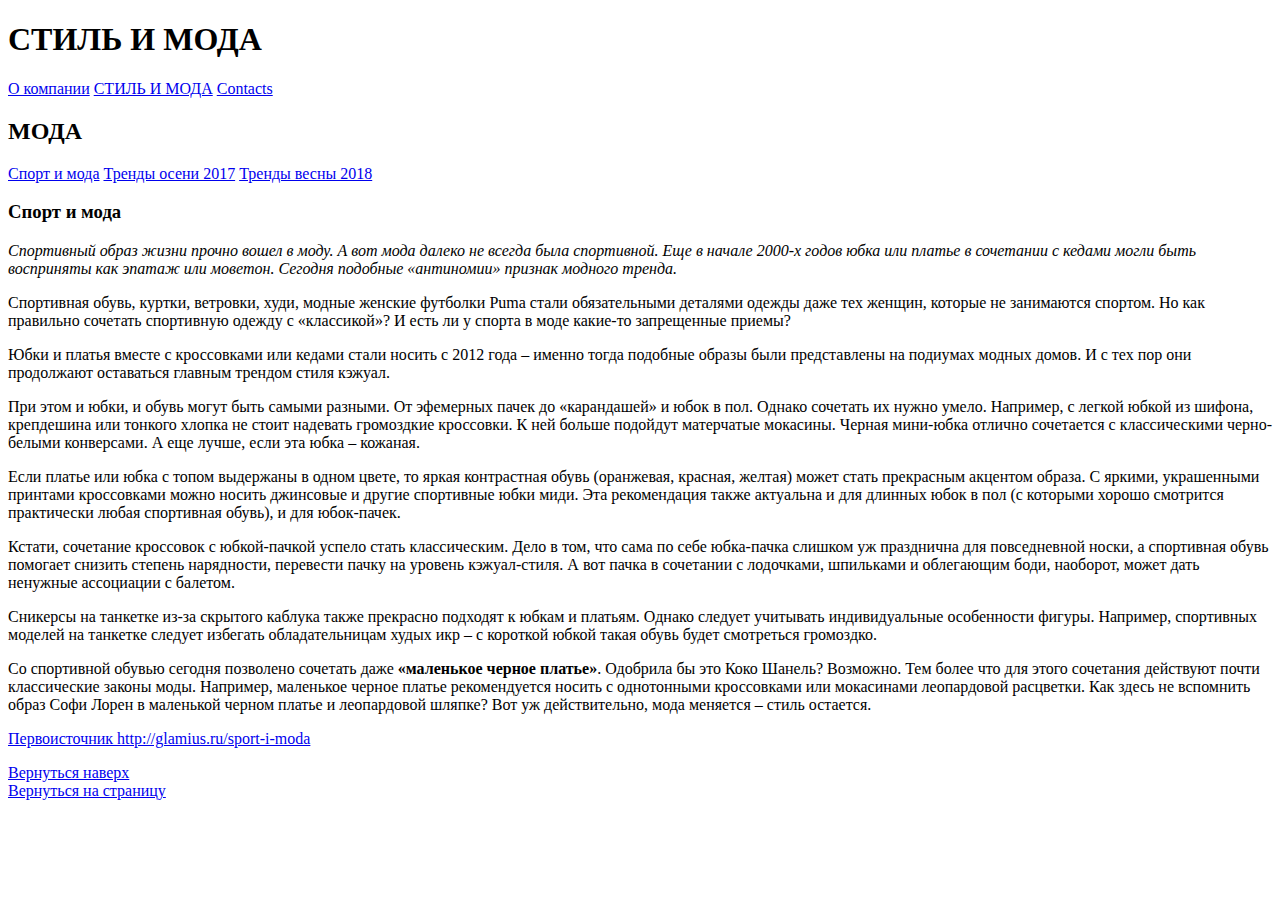
==== article-3.html @ bf3ef7d1 "структура готова" ====
<!doctype html>
<html>
<head>
    <meta charset="utf-8">
    <!--document title -->
    <title>STYLE</title>
</head>

<body id="top">
  <header>
    <h1>СТИЛЬ И МОДА</h1>
    <nav>
      <a href="index.html">О компании</a>
      <a href="article.html">СТИЛЬ И МОДА</a>
      <a href="contacts.html">Contacts</a>
    </nav>

  </header>
  <h2>МОДА</h2>
    <nav>
      <a href="article-3.html">Спорт и мода</a>
      <!--ready-->
      <a href="article-4.html">Тренды осени 2017</a>
          <!--to be written-->
      <a href="article-5.html">Тренды весны 2018</a>
          <!--to be written-->
    </nav>
  <article id="article-3">
    <!--Данная страница будет содердать только одну статью-->
    <h3>Спорт и мода</h3>
    <p><em>Спортивный образ жизни прочно вошел в моду. А вот мода далеко не всегда была спортивной. Еще в начале 2000-х годов юбка или платье в сочетании с кедами могли быть восприняты как эпатаж или моветон. Сегодня подобные «антиномии» признак модного тренда.</em></p>
    <p>Спортивная обувь, куртки, ветровки, худи, модные женские футболки Puma стали обязательными деталями одежды даже тех женщин, которые не занимаются спортом. Но как правильно сочетать спортивную одежду с «классикой»? И есть ли у спорта в моде какие-то запрещенные приемы?</p>
    <p>Юбки и платья вместе с кроссовками или кедами стали носить с 2012 года – именно тогда подобные образы были представлены на подиумах модных домов. И с тех пор они продолжают оставаться главным трендом стиля кэжуал.</p>
    <p>При этом и юбки, и обувь могут быть самыми разными. От эфемерных пачек до «карандашей» и юбок в пол. Однако сочетать их нужно умело. Например, с легкой юбкой из шифона, крепдешина или тонкого хлопка не стоит надевать громоздкие кроссовки. К ней больше подойдут матерчатые мокасины. Черная мини-юбка отлично сочетается с классическими черно-белыми конверсами. А еще лучше, если эта юбка – кожаная.</p>
    <p>Если платье или юбка с топом выдержаны в одном цвете, то яркая контрастная обувь (оранжевая, красная, желтая) может стать прекрасным акцентом образа. С яркими, украшенными принтами кроссовками можно носить джинсовые и другие спортивные юбки миди. Эта рекомендация также актуальна и для длинных юбок в пол (с которыми хорошо смотрится практически любая спортивная обувь), и для юбок-пачек.</p>
    <p>Кстати, сочетание кроссовок с юбкой-пачкой успело стать классическим. Дело в том, что сама по себе юбка-пачка слишком уж празднична для повседневной носки, а спортивная обувь помогает снизить степень нарядности, перевести пачку на уровень кэжуал-стиля. А вот пачка в сочетании с лодочками, шпильками и облегающим боди, наоборот, может дать ненужные ассоциации с балетом.</p>
    <p>Сникерсы на танкетке из-за скрытого каблука также прекрасно подходят к юбкам и платьям. Однако следует учитывать индивидуальные особенности фигуры. Например, спортивных моделей на танкетке следует избегать обладательницам худых икр – с короткой юбкой такая обувь будет смотреться громоздко.</p>
    <p>Со спортивной обувью сегодня позволено сочетать даже <strong>«маленькое черное платье»</strong>. Одобрила бы это Коко Шанель? Возможно. Тем более что для этого сочетания действуют почти классические законы моды. Например, маленькое черное платье рекомендуется носить с однотонными кроссовками или мокасинами леопардовой расцветки. Как здесь не вспомнить образ Софи Лорен в маленькой черном платье и леопардовой шляпке? Вот уж действительно, мода меняется – стиль остается.<p/>
      <a href="http://glamius.ru/sport-i-moda" target="_blank">Первоисточник http://glamius.ru/sport-i-moda</a>
  </article>
  <a href="#top">Вернуться наверх</a>
  <nav>
    <a href="article.html">Вернуться на страницу</a>
  </nav>


</body>
</html>
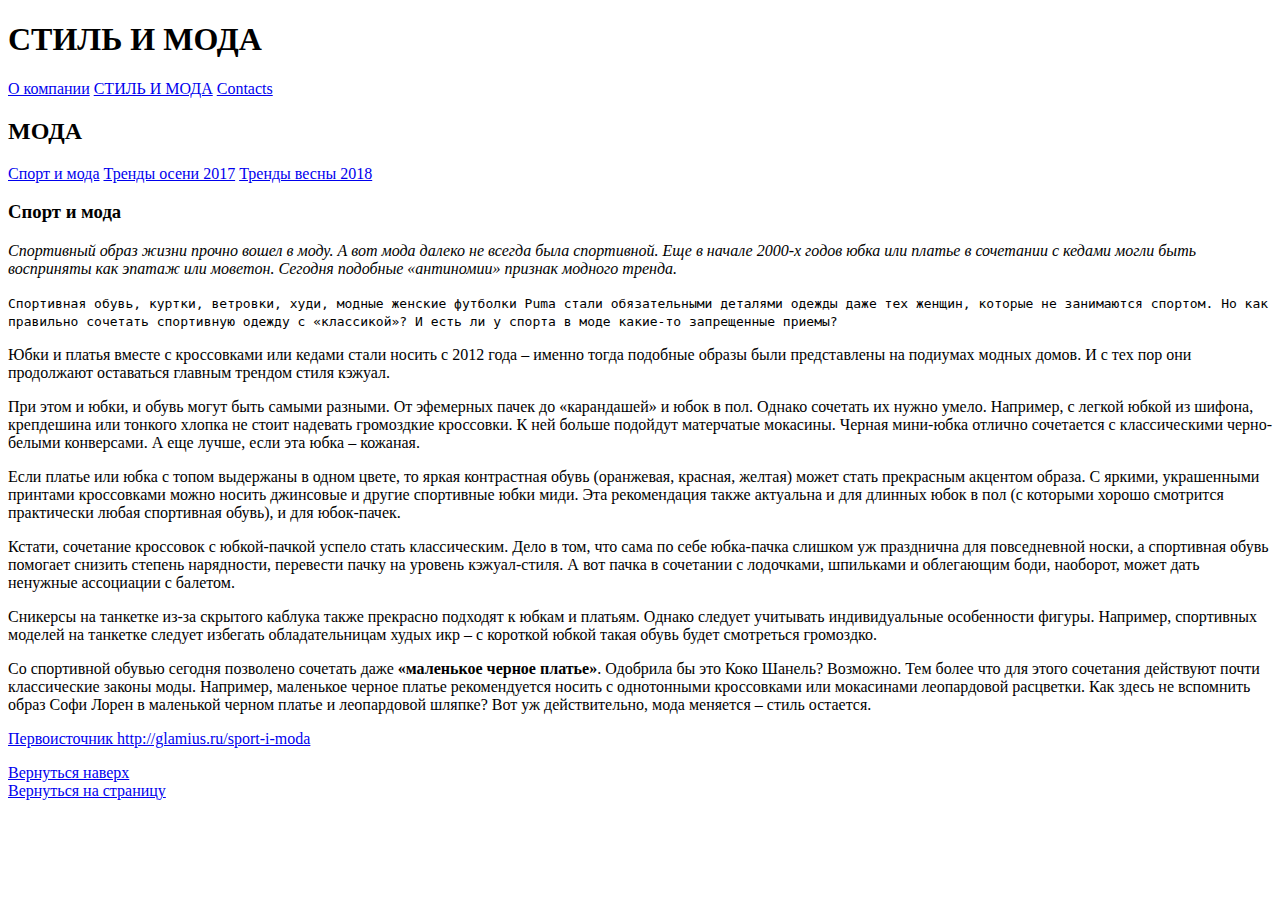
==== commit 9ad5ac0d: "Домашнее задание №1 готово" ====
--- a/article-3.html
+++ b/article-3.html
@@ -29,7 +29,7 @@
     <!--Данная страница будет содердать только одну статью-->
     <h3>Спорт и мода</h3>
     <p><em>Спортивный образ жизни прочно вошел в моду. А вот мода далеко не всегда была спортивной. Еще в начале 2000-х годов юбка или платье в сочетании с кедами могли быть восприняты как эпатаж или моветон. Сегодня подобные «антиномии» признак модного тренда.</em></p>
-    <p>Спортивная обувь, куртки, ветровки, худи, модные женские футболки Puma стали обязательными деталями одежды даже тех женщин, которые не занимаются спортом. Но как правильно сочетать спортивную одежду с «классикой»? И есть ли у спорта в моде какие-то запрещенные приемы?</p>
+    <p><tt>Спортивная обувь, куртки, ветровки, худи, модные женские футболки Puma стали обязательными деталями одежды даже тех женщин, которые не занимаются спортом. Но как правильно сочетать спортивную одежду с «классикой»? И есть ли у спорта в моде какие-то запрещенные приемы?</tt></p>
     <p>Юбки и платья вместе с кроссовками или кедами стали носить с 2012 года – именно тогда подобные образы были представлены на подиумах модных домов. И с тех пор они продолжают оставаться главным трендом стиля кэжуал.</p>
     <p>При этом и юбки, и обувь могут быть самыми разными. От эфемерных пачек до «карандашей» и юбок в пол. Однако сочетать их нужно умело. Например, с легкой юбкой из шифона, крепдешина или тонкого хлопка не стоит надевать громоздкие кроссовки. К ней больше подойдут матерчатые мокасины. Черная мини-юбка отлично сочетается с классическими черно-белыми конверсами. А еще лучше, если эта юбка – кожаная.</p>
     <p>Если платье или юбка с топом выдержаны в одном цвете, то яркая контрастная обувь (оранжевая, красная, желтая) может стать прекрасным акцентом образа. С яркими, украшенными принтами кроссовками можно носить джинсовые и другие спортивные юбки миди. Эта рекомендация также актуальна и для длинных юбок в пол (с которыми хорошо смотрится практически любая спортивная обувь), и для юбок-пачек.</p>
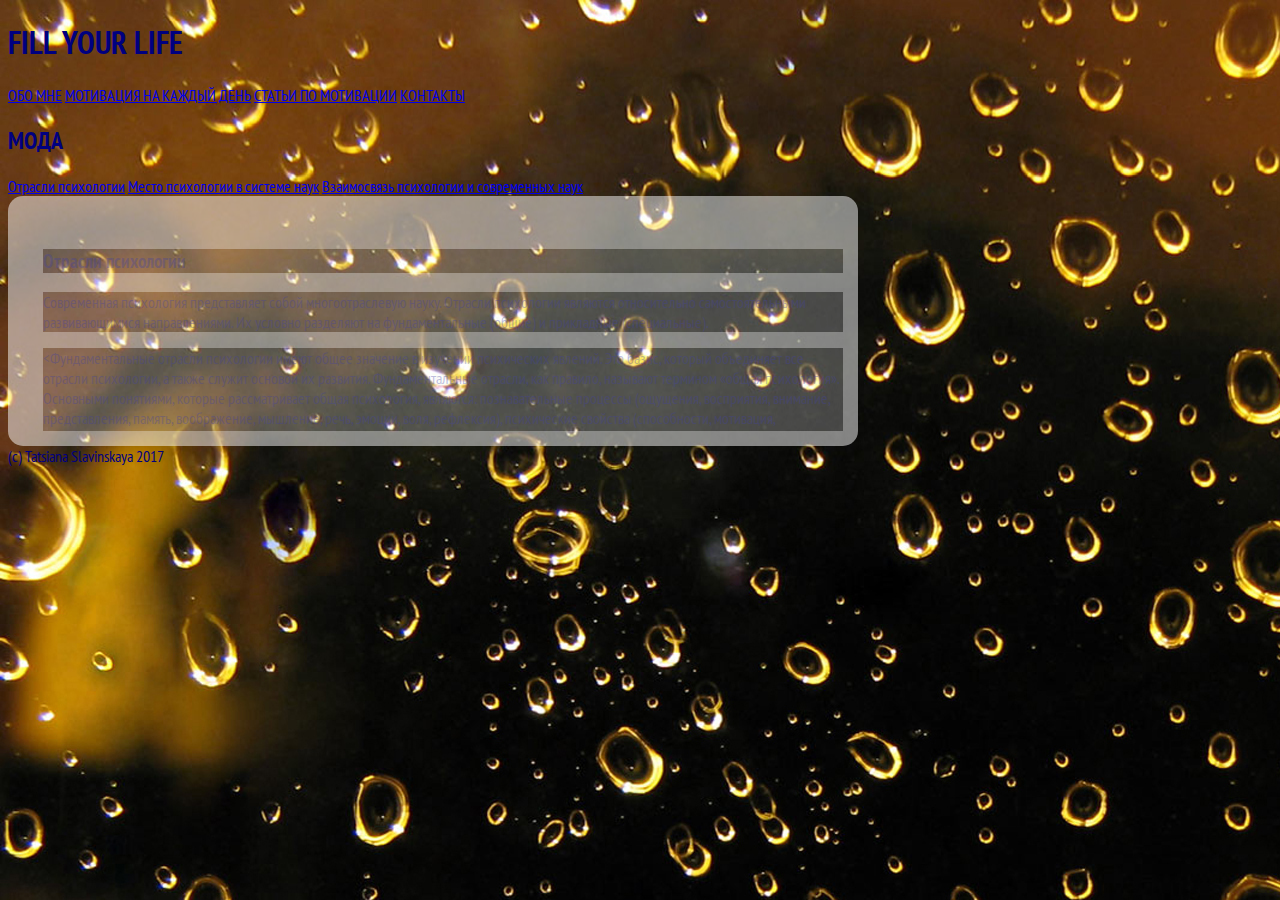
==== commit f56eb42b: "Experiments... are going :P" ====
--- a/article-3.html
+++ b/article-3.html
@@ -3,46 +3,47 @@
 <head>
     <meta charset="utf-8">
     <!--document title -->
-    <title>STYLE</title>
+    <title>FILL YOUR LIFE</title>
+    <link href="https://fonts.googleapis.com/css?family=PT+Sans+Narrow:400,700&amp;subset=cyrillic-ext" rel="stylesheet">
+    <link rel="stylesheet" href="style2.css">
 </head>
 
-<body id="top">
+<body>
   <header>
-    <h1>СТИЛЬ И МОДА</h1>
+    <h1>FILL YOUR LIFE</h1>
     <nav>
-      <a href="index.html">О компании</a>
-      <a href="article.html">СТИЛЬ И МОДА</a>
-      <a href="contacts.html">Contacts</a>
+      <a href="article.html">ОБО МНЕ</a>
+      <a href="article.html">МОТИВАЦИЯ НА КАЖДЫЙ ДЕНЬ</a>
+      <!--Добавить страницу по мотивации на каждый день-->
+      <a href="article.html">СТАТЬИ ПО МОТИВАЦИИ</a>
+      <!--Добавить страницу для статей-->
+      <a href="contacts.html">КОНТАКТЫ</a>
     </nav>
+  </header>
 
-  </header>
   <h2>МОДА</h2>
     <nav>
-      <a href="article-3.html">Спорт и мода</a>
-      <!--ready-->
-      <a href="article-4.html">Тренды осени 2017</a>
-          <!--to be written-->
-      <a href="article-5.html">Тренды весны 2018</a>
-          <!--to be written-->
+    <a href="article-3.html">Отрасли психологии</a>
+    <!--ready-->
+    <a href="article-4.html">Место психологии в системе наук</a>
+        <!--to be written-->
+    <a href="article-5.html">Взаимосвязь психологии и современных наук</a>
+        <!--to be written-->
     </nav>
-  <article id="article-3">
-    <!--Данная страница будет содердать только одну статью-->
-    <h3>Спорт и мода</h3>
-    <p><em>Спортивный образ жизни прочно вошел в моду. А вот мода далеко не всегда была спортивной. Еще в начале 2000-х годов юбка или платье в сочетании с кедами могли быть восприняты как эпатаж или моветон. Сегодня подобные «антиномии» признак модного тренда.</em></p>
-    <p><tt>Спортивная обувь, куртки, ветровки, худи, модные женские футболки Puma стали обязательными деталями одежды даже тех женщин, которые не занимаются спортом. Но как правильно сочетать спортивную одежду с «классикой»? И есть ли у спорта в моде какие-то запрещенные приемы?</tt></p>
-    <p>Юбки и платья вместе с кроссовками или кедами стали носить с 2012 года – именно тогда подобные образы были представлены на подиумах модных домов. И с тех пор они продолжают оставаться главным трендом стиля кэжуал.</p>
-    <p>При этом и юбки, и обувь могут быть самыми разными. От эфемерных пачек до «карандашей» и юбок в пол. Однако сочетать их нужно умело. Например, с легкой юбкой из шифона, крепдешина или тонкого хлопка не стоит надевать громоздкие кроссовки. К ней больше подойдут матерчатые мокасины. Черная мини-юбка отлично сочетается с классическими черно-белыми конверсами. А еще лучше, если эта юбка – кожаная.</p>
-    <p>Если платье или юбка с топом выдержаны в одном цвете, то яркая контрастная обувь (оранжевая, красная, желтая) может стать прекрасным акцентом образа. С яркими, украшенными принтами кроссовками можно носить джинсовые и другие спортивные юбки миди. Эта рекомендация также актуальна и для длинных юбок в пол (с которыми хорошо смотрится практически любая спортивная обувь), и для юбок-пачек.</p>
-    <p>Кстати, сочетание кроссовок с юбкой-пачкой успело стать классическим. Дело в том, что сама по себе юбка-пачка слишком уж празднична для повседневной носки, а спортивная обувь помогает снизить степень нарядности, перевести пачку на уровень кэжуал-стиля. А вот пачка в сочетании с лодочками, шпильками и облегающим боди, наоборот, может дать ненужные ассоциации с балетом.</p>
-    <p>Сникерсы на танкетке из-за скрытого каблука также прекрасно подходят к юбкам и платьям. Однако следует учитывать индивидуальные особенности фигуры. Например, спортивных моделей на танкетке следует избегать обладательницам худых икр – с короткой юбкой такая обувь будет смотреться громоздко.</p>
-    <p>Со спортивной обувью сегодня позволено сочетать даже <strong>«маленькое черное платье»</strong>. Одобрила бы это Коко Шанель? Возможно. Тем более что для этого сочетания действуют почти классические законы моды. Например, маленькое черное платье рекомендуется носить с однотонными кроссовками или мокасинами леопардовой расцветки. Как здесь не вспомнить образ Софи Лорен в маленькой черном платье и леопардовой шляпке? Вот уж действительно, мода меняется – стиль остается.<p/>
-      <a href="http://glamius.ru/sport-i-moda" target="_blank">Первоисточник http://glamius.ru/sport-i-moda</a>
-  </article>
-  <a href="#top">Вернуться наверх</a>
-  <nav>
-    <a href="article.html">Вернуться на страницу</a>
-  </nav>
+    <section class="shell">
+      <article class="arti" id="article-3" style="overflow:auto">
+        <!--Данная страница будет содердать только одну статью-->
+        <h3>Отрасли психологии</h3>
+        <p>Современная психология представляет собой многоотраслевую науку. Отрасли психологии являются относительно самостоятельными развивающимися направлениями. Их условно разделяют на фундаментальные (общие) и прикладные (специальные).</p>
+        <p><Фундаментальные отрасли психологии имеют общее значение в изучении психических явлений. Это базис, который объединяет все отрасли психологии, а также служит основой их развития. Фундаментальные отрасли, как правило, называют термином «общая психология». Основными понятиями, которые рассматривает общая психология, являются: познавательные процессы (ощущения, восприятия, внимание, представления, память, воображение, мышление, речь, эмоции, воля, рефлексия), психические свойства (способности, мотивация, темперамент, характер) и психические состояния. Возникновение общей психологии в качестве фундаментальной отрасли связывают с именем С. Л. Рубинштейна, создавшего в 1940 г. фундаментальный труд «Основы общей психологии».</p>
+        <p>Прикладными называют отрасли психологии, которые имеют практическое значение. В число таких отраслей входят, например, педагогическая психология, психология развития, дифференциальная психология, социальная психология, клиническая психология, юридическая психология, психология спорта и многие другие.</p>
 
+          <a href="https://ru.wikipedia.org/wiki/Психология" target="_blank">Первоисточник https://ru.wikipedia.org/wiki/Психология</a>
+      </article>
+    </section>
+  <footer>
+    (c) Tatsiana Slavinskaya 2017
+  </footer>
 
 </body>
 </html>
--- a/style2.css
+++ b/style2.css
@@ -0,0 +1,34 @@
+*{
+  box-sizing: border-box;
+  background-image: url("bg.jpg");
+  background-attachment: fixed;
+}
+body{
+  font-family: 'PT Sans Narrow', sans-serif;
+  font-size: 32;
+  color: navy;
+}
+.shell{
+  padding: 35px;
+  height: 250px;
+  width: 850px;
+  border-radius: 15px;
+  background: White;
+  opacity: .5
+
+
+}
+.arti{
+  padding-top: 35;
+  padding-bottom:35;
+  height: 200px;
+  width: 800px;
+  background: white;
+  opacity: .5;
+
+}
+.paragraph{
+  background: white;
+  opacity: .5;
+
+}
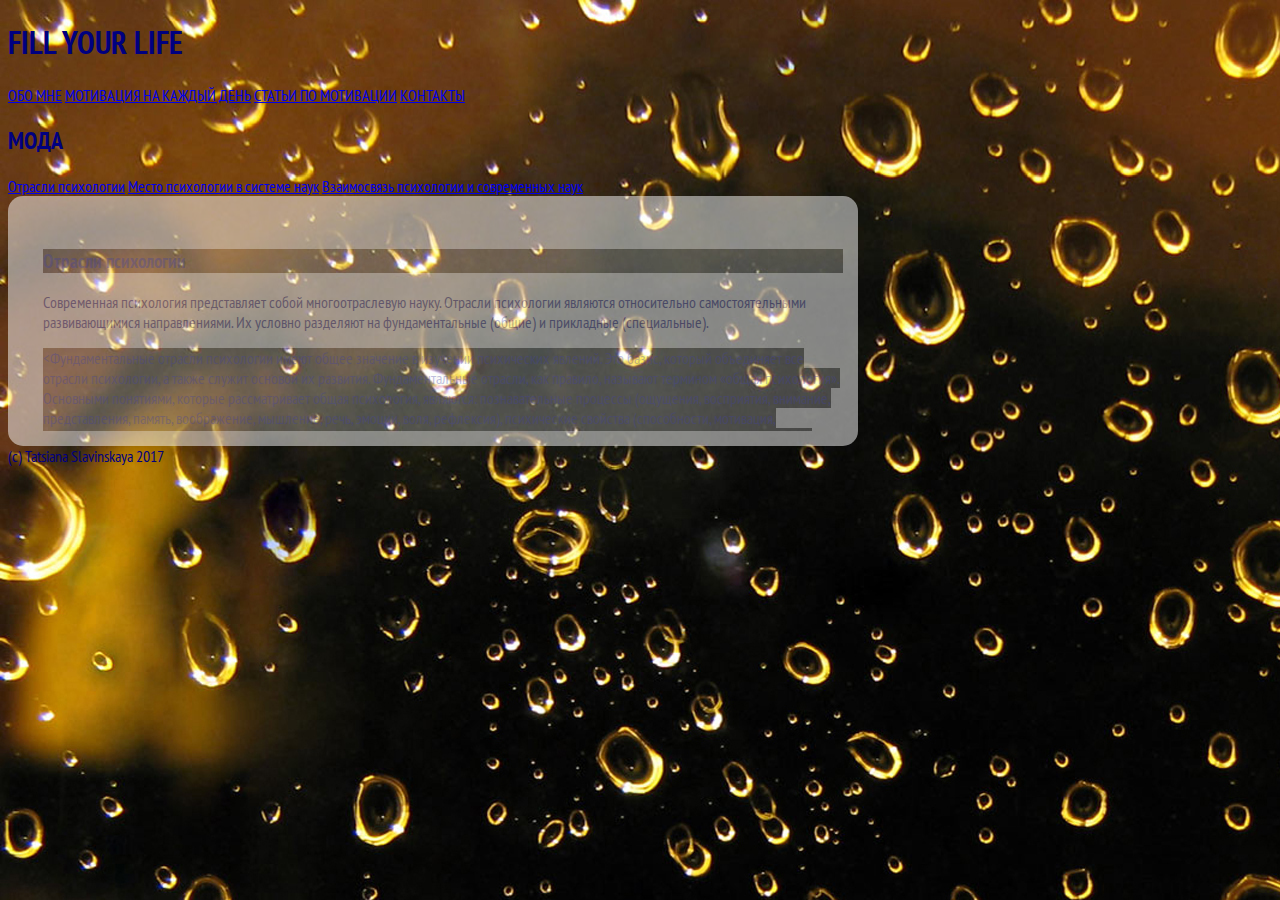
==== commit f3e9e73e: "... so much to do" ====
--- a/article-3.html
+++ b/article-3.html
@@ -34,9 +34,9 @@
       <article class="arti" id="article-3" style="overflow:auto">
         <!--Данная страница будет содердать только одну статью-->
         <h3>Отрасли психологии</h3>
-        <p>Современная психология представляет собой многоотраслевую науку. Отрасли психологии являются относительно самостоятельными развивающимися направлениями. Их условно разделяют на фундаментальные (общие) и прикладные (специальные).</p>
-        <p><Фундаментальные отрасли психологии имеют общее значение в изучении психических явлений. Это базис, который объединяет все отрасли психологии, а также служит основой их развития. Фундаментальные отрасли, как правило, называют термином «общая психология». Основными понятиями, которые рассматривает общая психология, являются: познавательные процессы (ощущения, восприятия, внимание, представления, память, воображение, мышление, речь, эмоции, воля, рефлексия), психические свойства (способности, мотивация, темперамент, характер) и психические состояния. Возникновение общей психологии в качестве фундаментальной отрасли связывают с именем С. Л. Рубинштейна, создавшего в 1940 г. фундаментальный труд «Основы общей психологии».</p>
-        <p>Прикладными называют отрасли психологии, которые имеют практическое значение. В число таких отраслей входят, например, педагогическая психология, психология развития, дифференциальная психология, социальная психология, клиническая психология, юридическая психология, психология спорта и многие другие.</p>
+        <p class="paragraph">Современная психология представляет собой многоотраслевую науку. Отрасли психологии являются относительно самостоятельными развивающимися направлениями. Их условно разделяют на фундаментальные (общие) и прикладные (специальные).</p>
+        <pclass="paragraph"><Фундаментальные отрасли психологии имеют общее значение в изучении психических явлений. Это базис, который объединяет все отрасли психологии, а также служит основой их развития. Фундаментальные отрасли, как правило, называют термином «общая психология». Основными понятиями, которые рассматривает общая психология, являются: познавательные процессы (ощущения, восприятия, внимание, представления, память, воображение, мышление, речь, эмоции, воля, рефлексия), психические свойства (способности, мотивация, темперамент, характер) и психические состояния. Возникновение общей психологии в качестве фундаментальной отрасли связывают с именем С. Л. Рубинштейна, создавшего в 1940 г. фундаментальный труд «Основы общей психологии».</p>
+        <pclass="paragraph">Прикладными называют отрасли психологии, которые имеют практическое значение. В число таких отраслей входят, например, педагогическая психология, психология развития, дифференциальная психология, социальная психология, клиническая психология, юридическая психология, психология спорта и многие другие.</p>
 
           <a href="https://ru.wikipedia.org/wiki/Психология" target="_blank">Первоисточник https://ru.wikipedia.org/wiki/Психология</a>
       </article>
--- a/style2.css
+++ b/style2.css
@@ -29,6 +29,6 @@
 }
 .paragraph{
   background: white;
-  opacity: .5;
+  opacity: 1;
 
 }
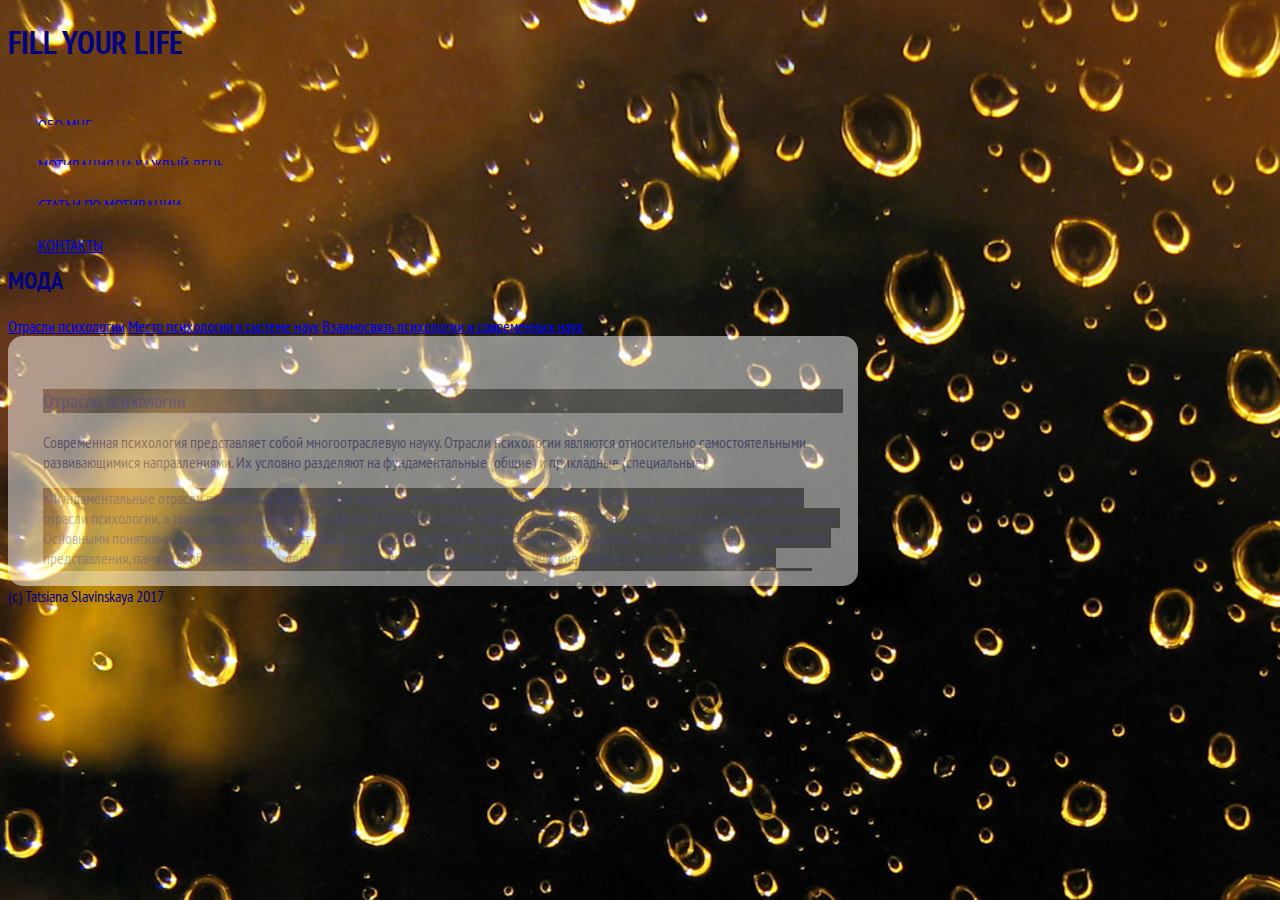
==== commit 916bc8ae: "something goes wrong..." ====
--- a/article-3.html
+++ b/article-3.html
@@ -9,17 +9,31 @@
 </head>
 
 <body>
-  <header>
-    <h1>FILL YOUR LIFE</h1>
-    <nav>
-      <a href="article.html">ОБО МНЕ</a>
-      <a href="article.html">МОТИВАЦИЯ НА КАЖДЫЙ ДЕНЬ</a>
-      <!--Добавить страницу по мотивации на каждый день-->
-      <a href="article.html">СТАТЬИ ПО МОТИВАЦИИ</a>
-      <!--Добавить страницу для статей-->
-      <a href="contacts.html">КОНТАКТЫ</a>
-    </nav>
-  </header>
+  <div>
+    <header>
+        <div>
+            <h1>FILL YOUR LIFE</h1>
+        </div>
+        <div>
+          <nav>
+            <div class="main-nav-shell">
+              <a class="main-nav" href="article.html">ОБО МНЕ</a>
+            </div>
+            <div class="main-nav-shell">
+              <a class="main-nav" href="article.html">МОТИВАЦИЯ НА КАЖДЫЙ ДЕНЬ</a>
+              <!--Добавить страницу по мотивации на каждый день-->
+            </div>
+            <div class="main-nav-shell">
+              <a class="main-nav" href="article.html">СТАТЬИ ПО МОТИВАЦИИ</a>
+              <!--Добавить страницу для статей-->
+            </div>
+            <div class="main-nav-shell">
+              <a class="main-nav" href="contacts.html">КОНТАКТЫ</a>
+            </div>
+          </nav>
+        </div>
+    </header>
+  </div>
 
   <h2>МОДА</h2>
     <nav>
--- a/style2.css
+++ b/style2.css
@@ -7,6 +7,26 @@
   font-family: 'PT Sans Narrow', sans-serif;
   font-size: 32;
   color: navy;
+}
+.main-nav{
+  display: inline-block;
+  padding: 10px;
+  height: 25px;
+  width: 220px;
+  z-index: 3;
+  opacity 1
+}
+.main-nav-shell{
+
+  padding: 20px;
+  height: 30px;
+  width: 230px;
+  border-radius: 15px;
+  color: white;
+  border-radius: 15px;
+  position: relative;
+  z-index: 2;
+  opacity 0.5
 }
 .shell{
   padding: 35px;
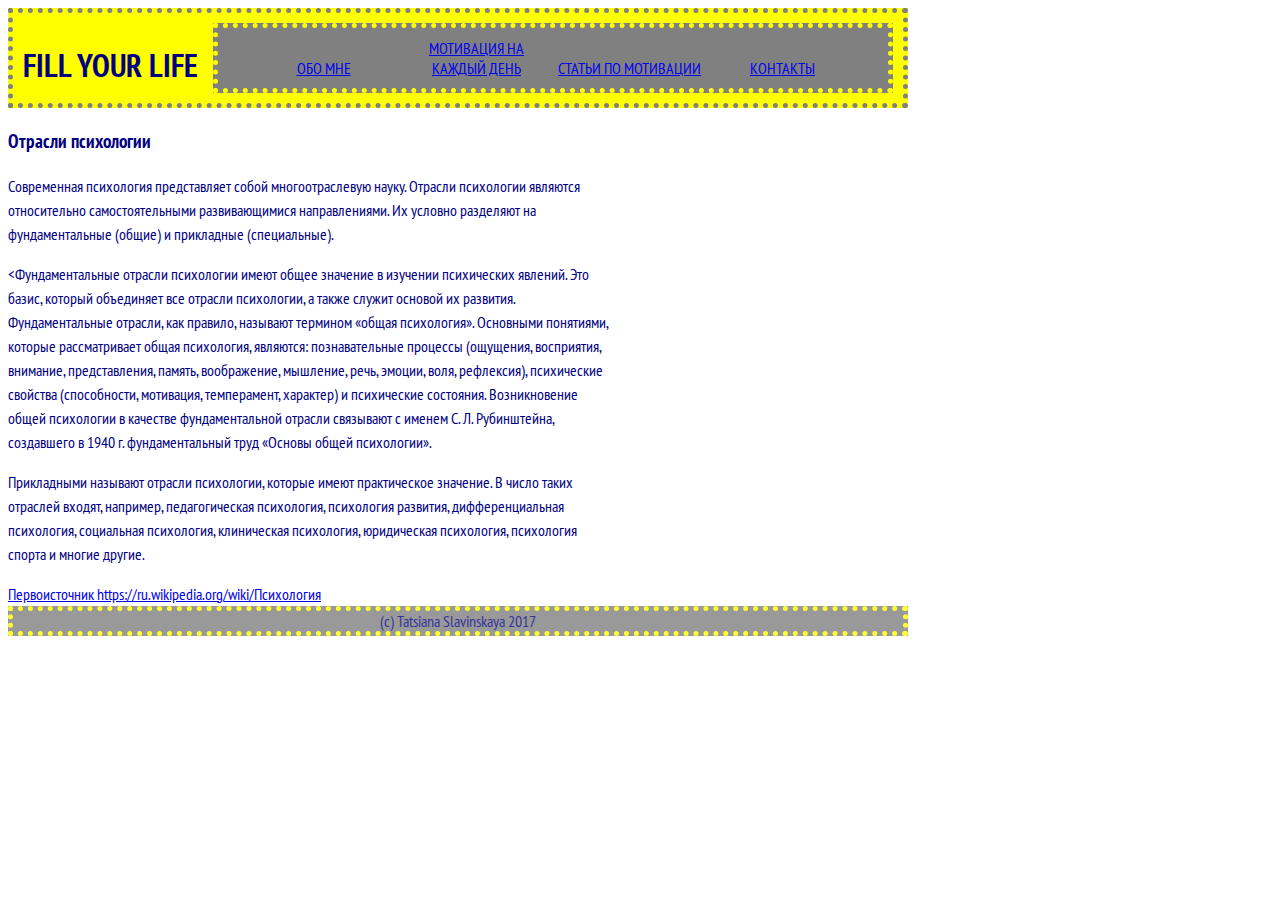
==== commit 1eae97cd: "it is going better, but..." ====
--- a/article-3.html
+++ b/article-3.html
@@ -9,48 +9,37 @@
 </head>
 
 <body>
-  <div>
+
     <header>
-        <div>
             <h1>FILL YOUR LIFE</h1>
-        </div>
-        <div>
+
           <nav>
-            <div class="main-nav-shell">
-              <a class="main-nav" href="article.html">ОБО МНЕ</a>
-            </div>
-            <div class="main-nav-shell">
+              <a class="main-nav" class="one" href="article.html">ОБО МНЕ</a>
               <a class="main-nav" href="article.html">МОТИВАЦИЯ НА КАЖДЫЙ ДЕНЬ</a>
               <!--Добавить страницу по мотивации на каждый день-->
-            </div>
-            <div class="main-nav-shell">
               <a class="main-nav" href="article.html">СТАТЬИ ПО МОТИВАЦИИ</a>
               <!--Добавить страницу для статей-->
-            </div>
-            <div class="main-nav-shell">
               <a class="main-nav" href="contacts.html">КОНТАКТЫ</a>
-            </div>
-          </nav>
-        </div>
+            </nav>
     </header>
-  </div>
 
+<!--<aside>
   <h2>МОДА</h2>
-    <nav>
+    <nav id="aside">
     <a href="article-3.html">Отрасли психологии</a>
-    <!--ready-->
+
     <a href="article-4.html">Место психологии в системе наук</a>
-        <!--to be written-->
+
     <a href="article-5.html">Взаимосвязь психологии и современных наук</a>
-        <!--to be written-->
+
     </nav>
+</aside>-->
     <section class="shell">
-      <article class="arti" id="article-3" style="overflow:auto">
-        <!--Данная страница будет содердать только одну статью-->
+      <article  id="article-3" >
         <h3>Отрасли психологии</h3>
         <p class="paragraph">Современная психология представляет собой многоотраслевую науку. Отрасли психологии являются относительно самостоятельными развивающимися направлениями. Их условно разделяют на фундаментальные (общие) и прикладные (специальные).</p>
-        <pclass="paragraph"><Фундаментальные отрасли психологии имеют общее значение в изучении психических явлений. Это базис, который объединяет все отрасли психологии, а также служит основой их развития. Фундаментальные отрасли, как правило, называют термином «общая психология». Основными понятиями, которые рассматривает общая психология, являются: познавательные процессы (ощущения, восприятия, внимание, представления, память, воображение, мышление, речь, эмоции, воля, рефлексия), психические свойства (способности, мотивация, темперамент, характер) и психические состояния. Возникновение общей психологии в качестве фундаментальной отрасли связывают с именем С. Л. Рубинштейна, создавшего в 1940 г. фундаментальный труд «Основы общей психологии».</p>
-        <pclass="paragraph">Прикладными называют отрасли психологии, которые имеют практическое значение. В число таких отраслей входят, например, педагогическая психология, психология развития, дифференциальная психология, социальная психология, клиническая психология, юридическая психология, психология спорта и многие другие.</p>
+        <p><Фундаментальные отрасли психологии имеют общее значение в изучении психических явлений. Это базис, который объединяет все отрасли психологии, а также служит основой их развития. Фундаментальные отрасли, как правило, называют термином «общая психология». Основными понятиями, которые рассматривает общая психология, являются: познавательные процессы (ощущения, восприятия, внимание, представления, память, воображение, мышление, речь, эмоции, воля, рефлексия), психические свойства (способности, мотивация, темперамент, характер) и психические состояния. Возникновение общей психологии в качестве фундаментальной отрасли связывают с именем С. Л. Рубинштейна, создавшего в 1940 г. фундаментальный труд «Основы общей психологии».</p>
+        <p>Прикладными называют отрасли психологии, которые имеют практическое значение. В число таких отраслей входят, например, педагогическая психология, психология развития, дифференциальная психология, социальная психология, клиническая психология, юридическая психология, психология спорта и многие другие.</p>
 
           <a href="https://ru.wikipedia.org/wiki/Психология" target="_blank">Первоисточник https://ru.wikipedia.org/wiki/Психология</a>
       </article>
--- a/style2.css
+++ b/style2.css
@@ -1,54 +1,71 @@
 *{
   box-sizing: border-box;
-  background-image: url("bg.jpg");
-  background-attachment: fixed;
+
+}
+header{
+  background-color: yellow;
+  padding: 10px;
+  height: 100px;
+  width: 900px;
+  position: fixed;
+  border-color: grey;
+  border-width: thick;
+  border-style: dotted;
 }
 body{
   font-family: 'PT Sans Narrow', sans-serif;
   font-size: 32;
   color: navy;
 }
-.main-nav{
+h1{
   display: inline-block;
+}
+nav{
+  box-sizing: border-box;
+  border-color: yellow;
+  border-width: thick;
+  border-style: dotted;
+  background-color: gray;
   padding: 10px;
-  height: 25px;
-  width: 220px;
-  z-index: 3;
-  opacity 1
+  height: 70px;
+  width: 680px;
+  position:absolute;
+  right: 10px;
+  top: 10px;
+  text-align: center;
 }
-.main-nav-shell{
+a.main-nav{
+  display: inline-block;
+  height: 80px;
+  width: 150px;
+  right: 10px;
+  top: 10px;
+}
+aside{
+  display: inline-block;
+  background-color: green;
+  padding: 10px;
+  width: 200px;
+  position: relative;
+  right: 100px;
+  top: 100px;
+  text-align: center;
+}
+article{
 
-  padding: 20px;
+  padding-top: 100px;
+  width: 600px;
+  line-height: 1.5;
+}
+footer{
+  display: inline-block;
   height: 30px;
-  width: 230px;
-  border-radius: 15px;
-  color: white;
-  border-radius: 15px;
-  position: relative;
-  z-index: 2;
-  opacity 0.5
-}
-.shell{
-  padding: 35px;
-  height: 250px;
-  width: 850px;
-  border-radius: 15px;
-  background: White;
-  opacity: .5
-
+  width: 900px;
+  border-color: yellow;
+  border-width: thick;
+  border-style: dotted;
+  text-align: center;
+  background-color: gray;
+  opacity: 0.8
 
 }
-.arti{
-  padding-top: 35;
-  padding-bottom:35;
-  height: 200px;
-  width: 800px;
-  background: white;
-  opacity: .5;
-
-}
-.paragraph{
-  background: white;
-  opacity: 1;
-
-}
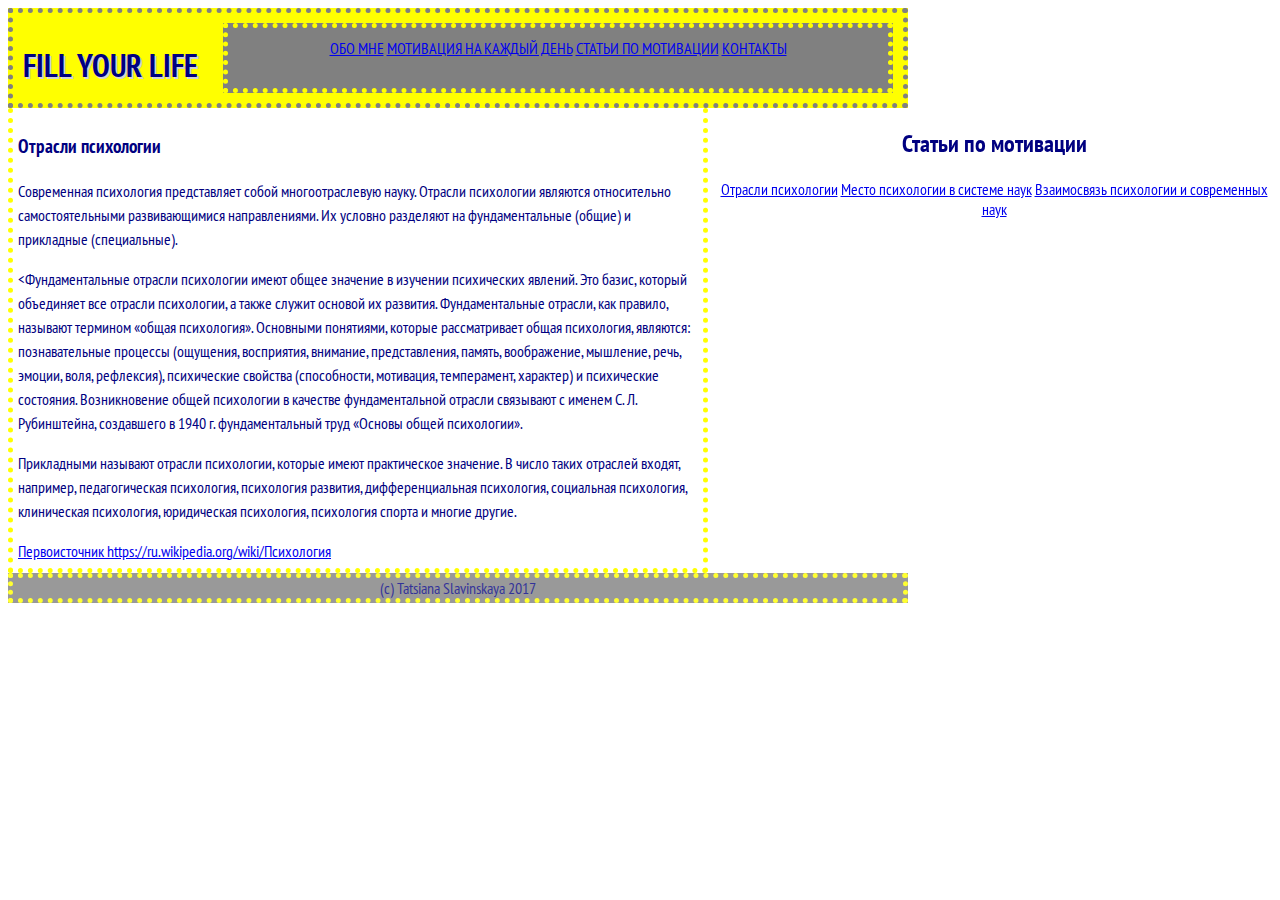
==== commit a2cf8299: "inherit and priority is the most difficult." ====
--- a/article-3.html
+++ b/article-3.html
@@ -12,30 +12,26 @@
 
     <header>
             <h1>FILL YOUR LIFE</h1>
-
           <nav>
-              <a class="main-nav" class="one" href="article.html">ОБО МНЕ</a>
-              <a class="main-nav" href="article.html">МОТИВАЦИЯ НА КАЖДЫЙ ДЕНЬ</a>
-              <!--Добавить страницу по мотивации на каждый день-->
-              <a class="main-nav" href="article.html">СТАТЬИ ПО МОТИВАЦИИ</a>
-              <!--Добавить страницу для статей-->
-              <a class="main-nav" href="contacts.html">КОНТАКТЫ</a>
+              <a href="article.html">ОБО МНЕ</a>
+              <a href="article.html">МОТИВАЦИЯ НА КАЖДЫЙ ДЕНЬ</a>
+              <a href="article.html">СТАТЬИ ПО МОТИВАЦИИ</a>
+              <a href="contacts.html">КОНТАКТЫ</a>
             </nav>
     </header>
 
-<!--<aside>
-  <h2>МОДА</h2>
-    <nav id="aside">
+<aside>
+  <h2>Статьи по мотивации</h2>
+
     <a href="article-3.html">Отрасли психологии</a>
 
     <a href="article-4.html">Место психологии в системе наук</a>
 
     <a href="article-5.html">Взаимосвязь психологии и современных наук</a>
-
-    </nav>
-</aside>-->
-    <section class="shell">
-      <article  id="article-3" >
+  
+</aside>
+    <section>
+      <article  id="article-3">
         <h3>Отрасли психологии</h3>
         <p class="paragraph">Современная психология представляет собой многоотраслевую науку. Отрасли психологии являются относительно самостоятельными развивающимися направлениями. Их условно разделяют на фундаментальные (общие) и прикладные (специальные).</p>
         <p><Фундаментальные отрасли психологии имеют общее значение в изучении психических явлений. Это базис, который объединяет все отрасли психологии, а также служит основой их развития. Фундаментальные отрасли, как правило, называют термином «общая психология». Основными понятиями, которые рассматривает общая психология, являются: познавательные процессы (ощущения, восприятия, внимание, представления, память, воображение, мышление, речь, эмоции, воля, рефлексия), психические свойства (способности, мотивация, темперамент, характер) и психические состояния. Возникновение общей психологии в качестве фундаментальной отрасли связывают с именем С. Л. Рубинштейна, создавшего в 1940 г. фундаментальный труд «Основы общей психологии».</p>
--- a/style2.css
+++ b/style2.css
@@ -2,7 +2,17 @@
   box-sizing: border-box;
 
 }
+body{
+  font-family: 'PT Sans Narrow', sans-serif;
+  font-size: 32;
+  color: navy;
+}
+h1{
+  display: block;
+  text-shadow: 2px 2px 0 lightgray;
+}
 header{
+  display: inline-block;
   background-color: yellow;
   padding: 10px;
   height: 100px;
@@ -12,50 +22,39 @@
   border-width: thick;
   border-style: dotted;
 }
-body{
-  font-family: 'PT Sans Narrow', sans-serif;
-  font-size: 32;
-  color: navy;
-}
-h1{
+nav{
   display: inline-block;
-}
-nav{
-  box-sizing: border-box;
-  border-color: yellow;
-  border-width: thick;
-  border-style: dotted;
   background-color: gray;
   padding: 10px;
   height: 70px;
-  width: 680px;
+  width: 670px;
   position:absolute;
   right: 10px;
   top: 10px;
   text-align: center;
-}
-a.main-nav{
-  display: inline-block;
-  height: 80px;
-  width: 150px;
-  right: 10px;
-  top: 10px;
+  border-color: yellow;
+  border-width: thick;
+  border-style: dotted;
 }
 aside{
-  display: inline-block;
-  background-color: green;
-  padding: 10px;
-  width: 200px;
-  position: relative;
-  right: 100px;
-  top: 100px;
+  padding: 100px 10px 5px 710px;
+  width: 180px;
+  height: auto;
+  position: fixed;
+  display: block;
+  width: auto;
+  height: auto;
   text-align: center;
 }
 article{
-
-  padding-top: 100px;
-  width: 600px;
+  display: inline-block;
+  padding: 100px 5px 5px 5px;
+  height: auto;
+  width: 700px;
   line-height: 1.5;
+  border-color: yellow;
+  border-width: thick;
+  border-style: dotted;
 }
 footer{
   display: inline-block;
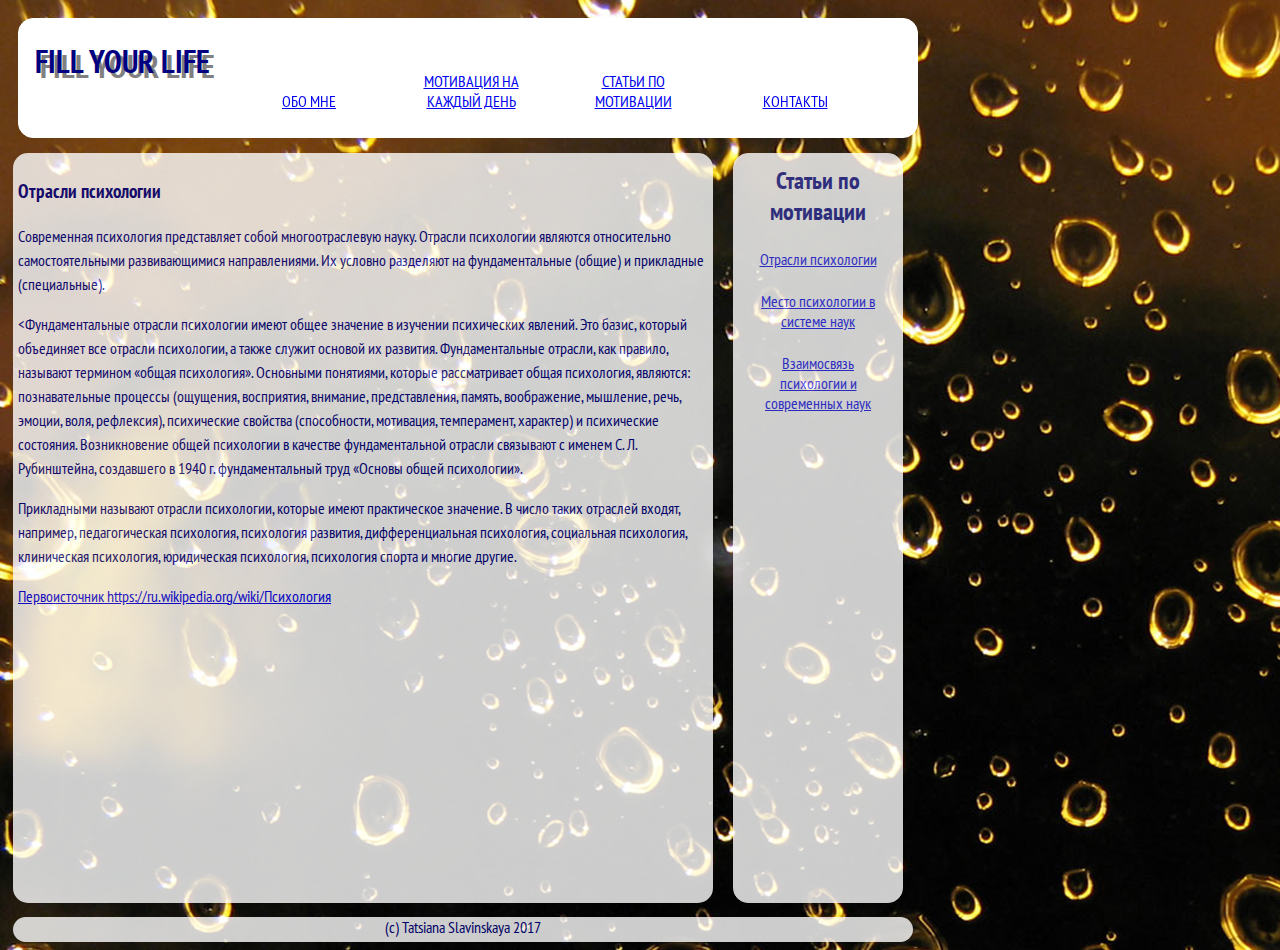
==== commit a5ee2dc9: "ready... not perfect but I tryed" ====
--- a/article-3.html
+++ b/article-3.html
@@ -9,31 +9,35 @@
 </head>
 
 <body>
-
+<div class="containerHeader">
     <header>
-            <h1>FILL YOUR LIFE</h1>
-          <nav>
-              <a href="article.html">ОБО МНЕ</a>
-              <a href="article.html">МОТИВАЦИЯ НА КАЖДЫЙ ДЕНЬ</a>
-              <a href="article.html">СТАТЬИ ПО МОТИВАЦИИ</a>
-              <a href="contacts.html">КОНТАКТЫ</a>
+            <h1 class="containerHeader mainTitle">FILL YOUR LIFE</h1>
+          <nav class="containerHeader mainNav">
+              <a class="containerHeader mainNav refer" href="article0.html">ОБО МНЕ</a>
+              <!--does not work-->
+              <a class="containerHeader mainNav refer" href="article0.html">МОТИВАЦИЯ НА КАЖДЫЙ ДЕНЬ</a>
+              <!--does not work-->
+              <a class="containerHeader mainNav refer" href="article.html">СТАТЬИ ПО МОТИВАЦИИ</a>
+              <!--MUST WORK BUT does not work-->
+              <a class="containerHeader mainNav refer" href="contacts.html">КОНТАКТЫ</a>
             </nav>
     </header>
+</div>
+      <aside class="shell">
+              <h2 class="shell tytle">Статьи по мотивации</h2>
 
-<aside>
-  <h2>Статьи по мотивации</h2>
+            <a class="shell reference" href="article-3.html">Отрасли психологии</a>
 
-    <a href="article-3.html">Отрасли психологии</a>
+            <a class="shell reference" href="article-4.html">Место психологии в системе наук</a>
 
-    <a href="article-4.html">Место психологии в системе наук</a>
+            <a class="shell reference" href="article-5.html">Взаимосвязь психологии и современных наук</a>
 
-    <a href="article-5.html">Взаимосвязь психологии и современных наук</a>
-  
-</aside>
+      </aside>
+
     <section>
       <article  id="article-3">
         <h3>Отрасли психологии</h3>
-        <p class="paragraph">Современная психология представляет собой многоотраслевую науку. Отрасли психологии являются относительно самостоятельными развивающимися направлениями. Их условно разделяют на фундаментальные (общие) и прикладные (специальные).</p>
+        <p>Современная психология представляет собой многоотраслевую науку. Отрасли психологии являются относительно самостоятельными развивающимися направлениями. Их условно разделяют на фундаментальные (общие) и прикладные (специальные).</p>
         <p><Фундаментальные отрасли психологии имеют общее значение в изучении психических явлений. Это базис, который объединяет все отрасли психологии, а также служит основой их развития. Фундаментальные отрасли, как правило, называют термином «общая психология». Основными понятиями, которые рассматривает общая психология, являются: познавательные процессы (ощущения, восприятия, внимание, представления, память, воображение, мышление, речь, эмоции, воля, рефлексия), психические свойства (способности, мотивация, темперамент, характер) и психические состояния. Возникновение общей психологии в качестве фундаментальной отрасли связывают с именем С. Л. Рубинштейна, создавшего в 1940 г. фундаментальный труд «Основы общей психологии».</p>
         <p>Прикладными называют отрасли психологии, которые имеют практическое значение. В число таких отраслей входят, например, педагогическая психология, психология развития, дифференциальная психология, социальная психология, клиническая психология, юридическая психология, психология спорта и многие другие.</p>
 
--- a/style2.css
+++ b/style2.css
@@ -6,65 +6,150 @@
   font-family: 'PT Sans Narrow', sans-serif;
   font-size: 32;
   color: navy;
+  background: url(bg.jpg)
 }
-h1{
+.containerHeader{
   display: block;
-  text-shadow: 2px 2px 0 lightgray;
+  height: 120px;
+  width: 900px;
+  margin: 10px;
+  padding: 10px 5px 5px 5px;
+  background-color: white;
+  opacity: 1;
+  border: 1px white solid;
+  border-radius: 15px;
+  position: fixed;
+  z-index: 5
 }
-header{
+.mainTitle{
+  display: block;
+  padding: 10px;
+  height: 80px;
+  width: 200px;
+  margin: 0;
+  opacity: 1;
+  text-shadow: 5px 5px 0 gray;
+  z-index: 6
+}
+.mainNav{
   display: inline-block;
-  background-color: yellow;
   padding: 10px;
-  height: 100px;
-  width: 900px;
-  position: fixed;
-  border-color: grey;
-  border-width: thick;
-  border-style: dotted;
-}
-nav{
-  display: inline-block;
-  background-color: gray;
-  padding: 10px;
-  height: 70px;
+  height: 60px;
   width: 670px;
   position:absolute;
+  z-index: 6;
   right: 10px;
   top: 10px;
   text-align: center;
-  border-color: yellow;
-  border-width: thick;
-  border-style: dotted;
+  opacity: 1;
+  font-size: 25;
+  }
+.refer{
+  display: inline-block;
+  padding: 0px;
+  height: 45px;
+  width: 139px;
+  opacity: 1px;
+  position:relative;
+  z-index: 7
 }
-aside{
-  padding: 100px 10px 5px 710px;
-  width: 180px;
+.art-tytle{
+  display: block;
+  padding: 70px 10px 10px 10px;
+  height: 80px;
+  width: 700px;
+  margin: 10;
+  text-shadow: 2px 2px 0 lightgray;
+  opacity: 1;
+  position: relative;
+  text-align: center;
+  z-index: 4;
+}
+
+article{
+  display: inline-block;
+  margin-top: 145px;
+  margin-left: 5px;
+  padding: 5px;
+  height: 750px;
+  width: 700px;
+  line-height: 1.5;
+  overflow: auto;
+  border: 1px;
+  border-color: white;
+  border-radius: 15px;
+  background: white;
+  opacity: 0.8
+
+}
+.shell{
+  display: inline-block;
+  margin: 145px 0px 5px 725px;
+  width: 170px;
+  height: 750px;
+  background-color: white;
+  border: 1px solid white;
+  border-radius: 15px;
+  opacity: 0.8;
+  position: fixed;
+  font-size: 20;
+  text-align: center;
+  z-index: 3;
+}
+.tytle{
+  display: inline-block;
+  width: 150px;
   height: auto;
-  position: fixed;
-  display: block;
-  width: auto;
-  height: auto;
+  padding: 5px;
+  margin: 5px;
+  z-index: 4;
+  position: relative;
+  font-size: 20;
   text-align: center;
 }
-article{
+.reference{
   display: inline-block;
-  padding: 100px 5px 5px 5px;
+  width: 150px;
   height: auto;
-  width: 700px;
-  line-height: 1.5;
-  border-color: yellow;
-  border-width: thick;
-  border-style: dotted;
+  padding: 5px;
+  margin: 5px;
+  position: relative;
+  font-size: 20;
+  text-align: center;
 }
 footer{
   display: inline-block;
-  height: 30px;
+  margin-top: 10px;
+  margin-left: 5px;
+  height: 25px;
   width: 900px;
-  border-color: yellow;
-  border-width: thick;
-  border-style: dotted;
+  border-color: white;
+  border-width: thin;
+  border-radius: 15px;
   text-align: center;
-  background-color: gray;
+  background-color: white;
   opacity: 0.8
 
+
+
 }
+.container{
+  width: 700px;
+  height: auto;
+  padding: 100px 5px 5px 5px;
+  margin: 65px 10px 10px 10px;
+  background-color: white;
+  opacity: 0.8;
+  border: 1px white solid;
+  border-radius: 15px;
+  position: relative;
+  z-index: 3;
+}
+.element{
+  width: 680px;
+  height: 200px;
+  padding: 5px;
+  margin: 5px;
+  overflow: auto;
+  z-index: 4;
+}
